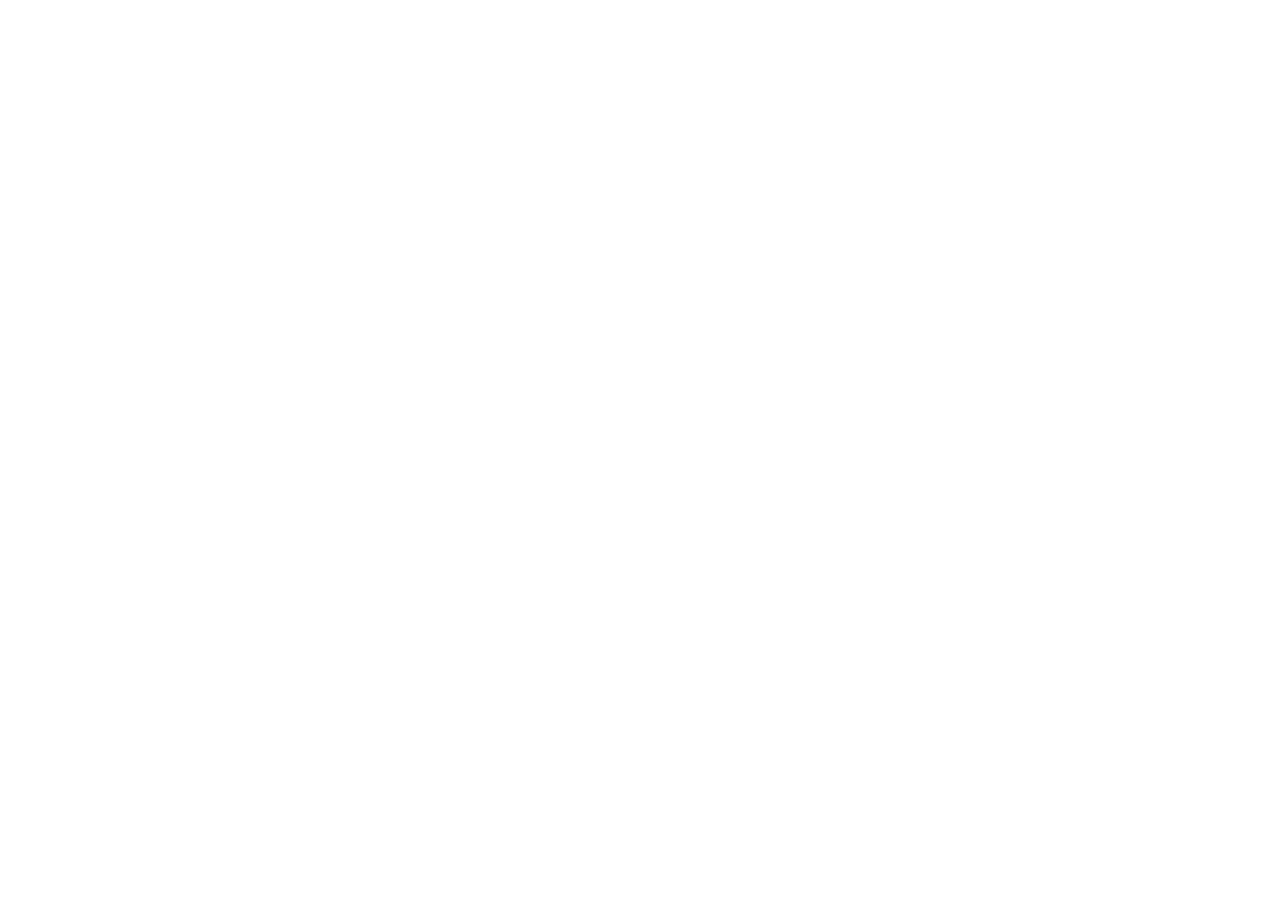
==== aarongordontop1.html @ 3df8363a "navigaton" ====
<!DOCTYPE html>
<html lang="en">
<head>
  <meta charset="UTF-8">
  <meta http-equiv="X-UA-Compatible" content="IE=edge">
  <meta name="viewport" content="width=device-width, initial-scale=1.0">
  <title>AARON GORDON</title>
</head>
<body>
  
</body>
</html>
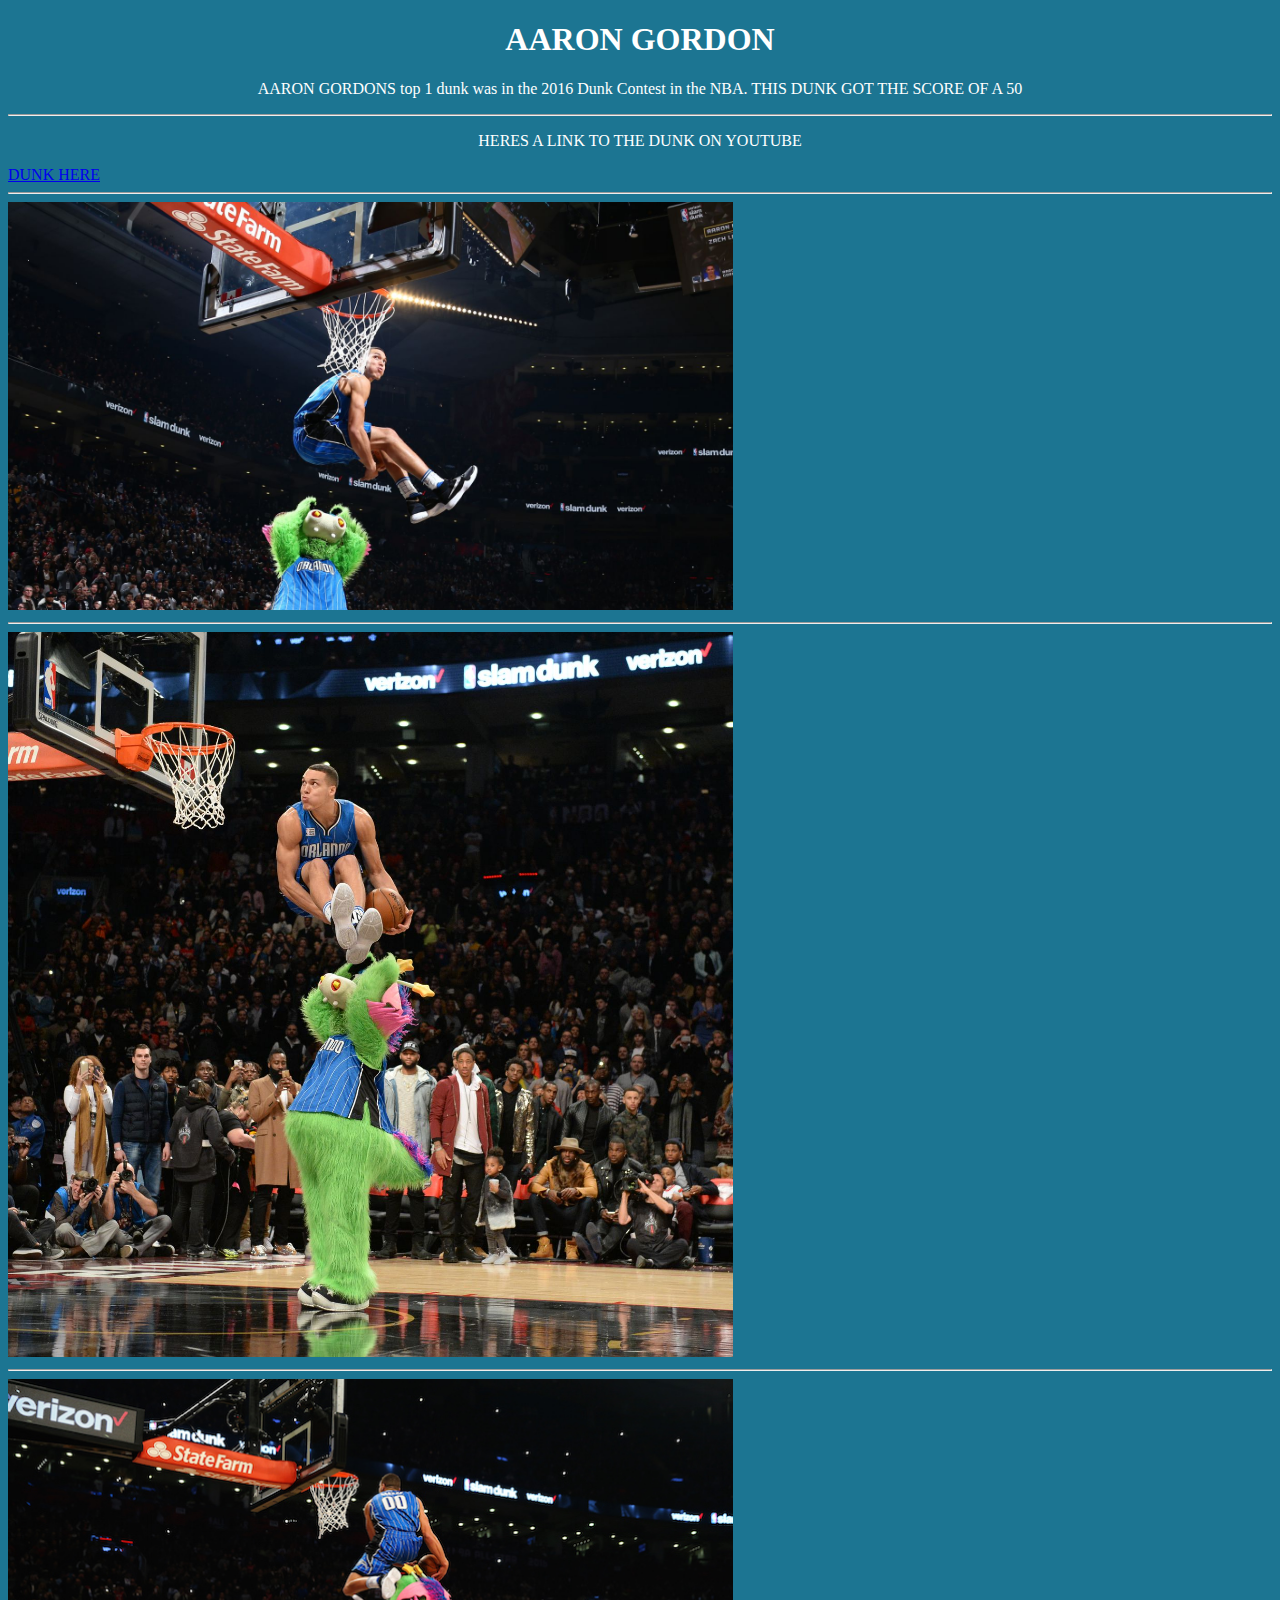
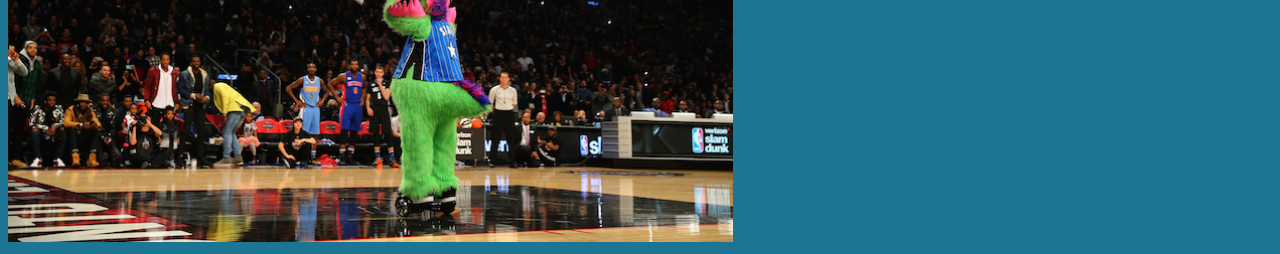
==== commit 258e418c: "ghj" ====
--- a/aarongordontop1.html
+++ b/aarongordontop1.html
@@ -4,9 +4,22 @@
   <meta charset="UTF-8">
   <meta http-equiv="X-UA-Compatible" content="IE=edge">
   <meta name="viewport" content="width=device-width, initial-scale=1.0">
+  <link rel="stylesheet" href="aarongordontop1.css">
   <title>AARON GORDON</title>
 </head>
 <body>
-  
+  <h1>AARON GORDON</h1>
+
+  <p>AARON GORDONS top 1 dunk was in the 2016 Dunk Contest in the NBA. THIS DUNK GOT THE SCORE OF A 50</p>
+  <hr>
+  <p>HERES A LINK TO THE DUNK ON YOUTUBE</p>
+  <a href="https://www.youtube.com/watch?v=5Q6n5NE6Cb4"> DUNK HERE</a>
+  <hr>
+  <img src="angle1aarongordon.jpg" width="725" alt="Angle 1">
+  <hr>
+  <img src="angle2aaron gordon.jpg" width="725" alt="Angle 2">
+  <hr>
+  <img src="angle3aarongordon.jpg" width="725" alt="angle 3">
+
 </body>
 </html>--- a/aarongordontop1.css
+++ b/aarongordontop1.css
@@ -0,0 +1,15 @@
+body{
+ background-color: rgb(28, 117, 146);
+}
+
+h1{
+  color: white;
+  text-align: center;
+}
+
+p{
+  color: white;
+  text-align: center;
+  border: 10px;
+  border-color: blue;
+}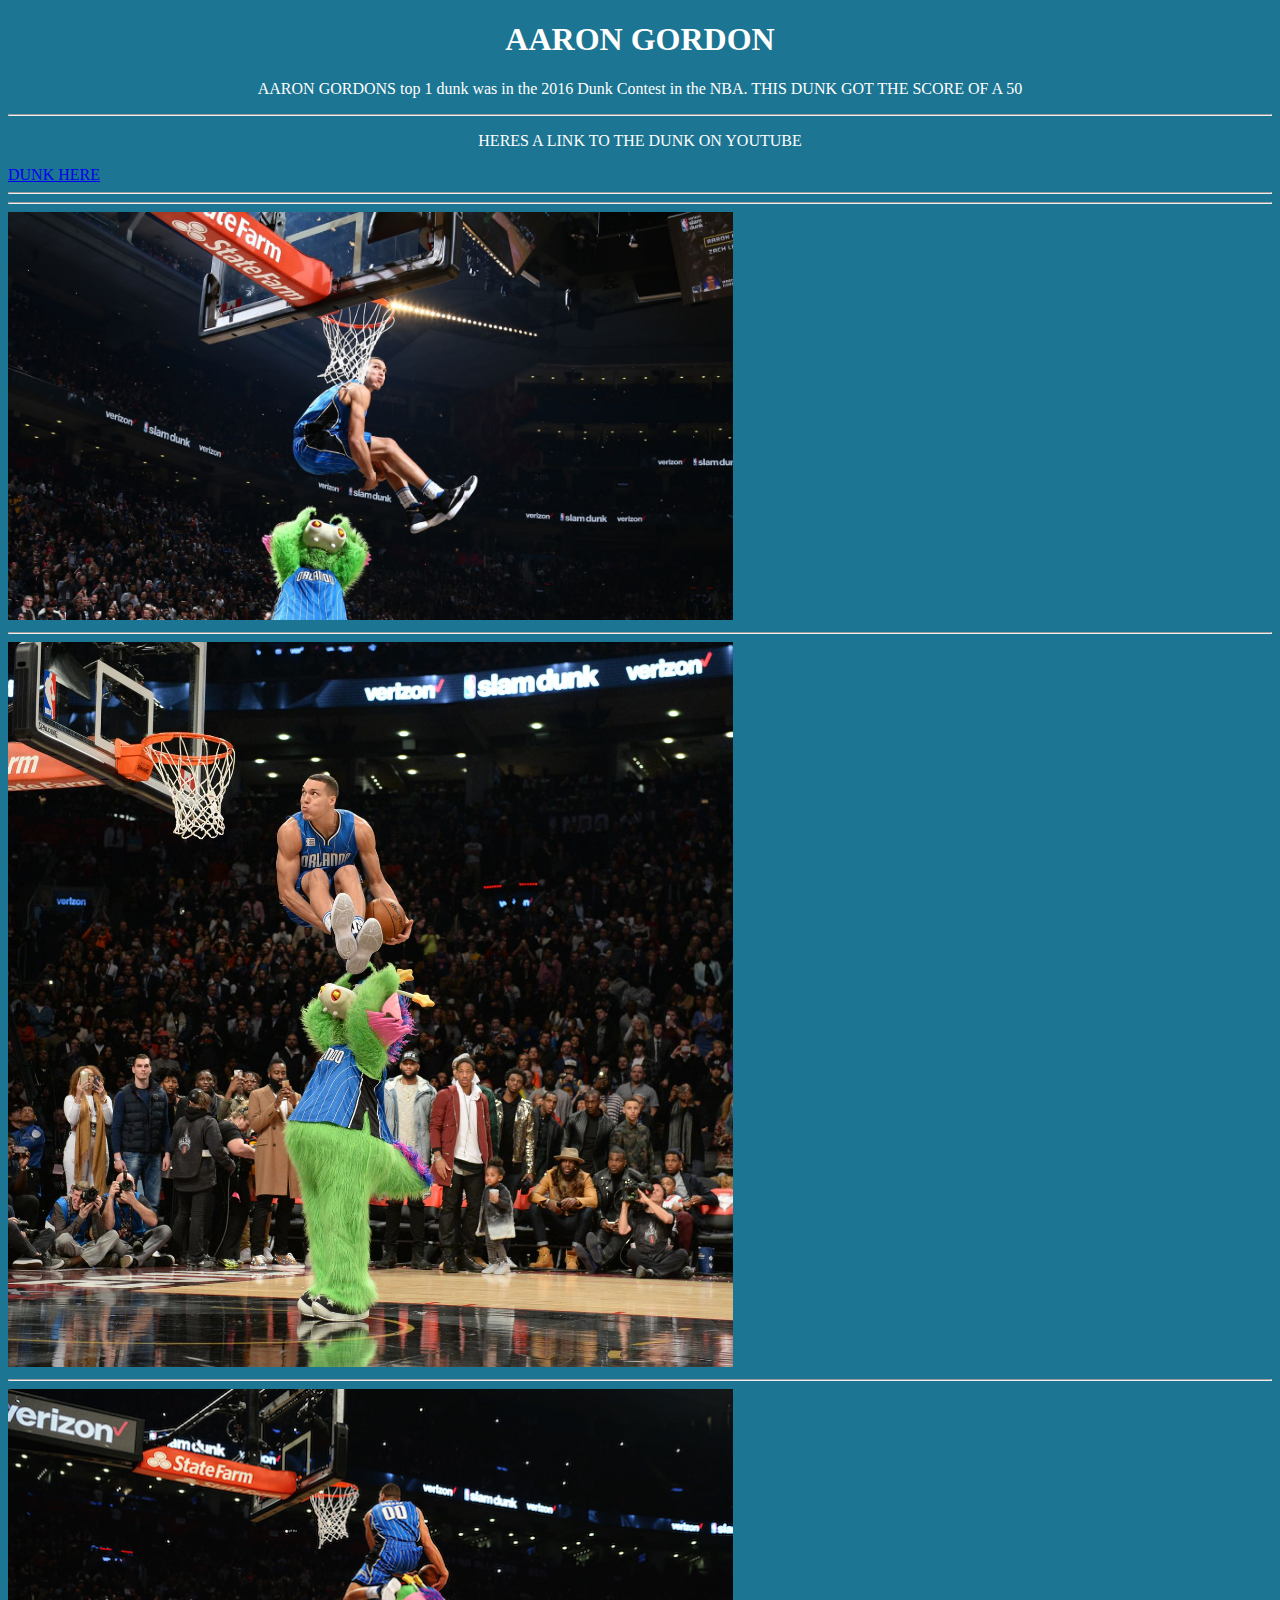
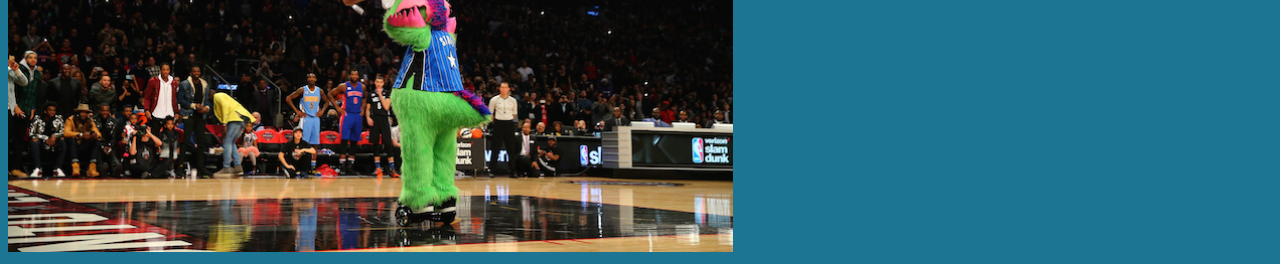
==== commit 1cb1bebc: "ewjdhuje" ====
--- a/aarongordontop1.html
+++ b/aarongordontop1.html
@@ -15,6 +15,9 @@
   <p>HERES A LINK TO THE DUNK ON YOUTUBE</p>
   <a href="https://www.youtube.com/watch?v=5Q6n5NE6Cb4"> DUNK HERE</a>
   <hr>
+  <link rel="stylesheet" href="index.html">
+  
+  <hr>
   <img src="angle1aarongordon.jpg" width="725" alt="Angle 1">
   <hr>
   <img src="angle2aaron gordon.jpg" width="725" alt="Angle 2">
--- a/aarongordontop1.css
+++ b/aarongordontop1.css
@@ -12,4 +12,6 @@
   text-align: center;
   border: 10px;
   border-color: blue;
-}+}
+
+
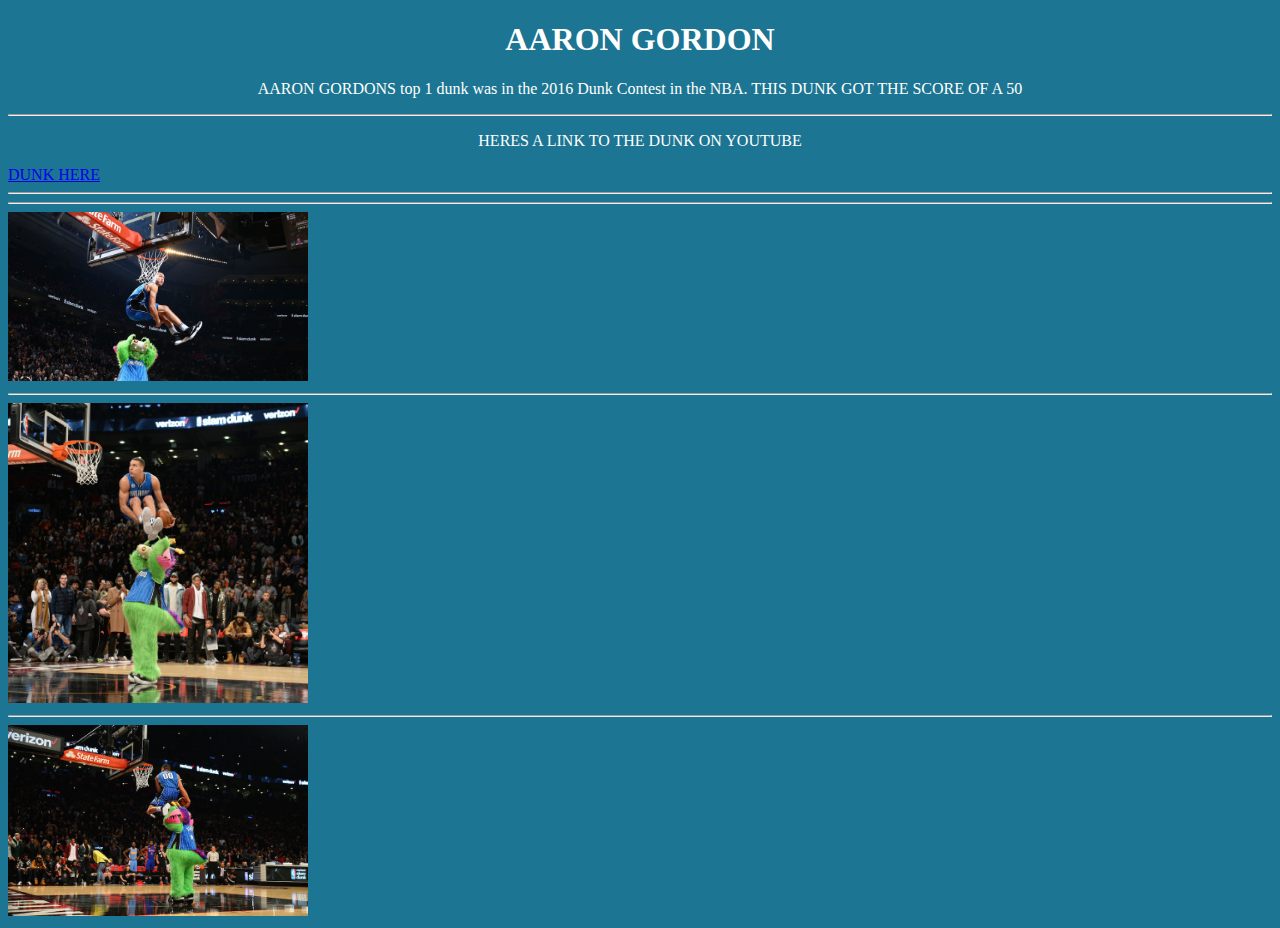
==== commit 6669b672: "im done" ====
--- a/aarongordontop1.html
+++ b/aarongordontop1.html
@@ -18,11 +18,11 @@
   <link rel="stylesheet" href="index.html">
   
   <hr>
-  <img src="angle1aarongordon.jpg" width="725" alt="Angle 1">
+  <img src="angle1aarongordon.jpg" width="300" alt="Angle 1">
   <hr>
-  <img src="angle2aaron gordon.jpg" width="725" alt="Angle 2">
+  <img src="angle2aaron gordon.jpg" width="300" alt="Angle 2">
   <hr>
-  <img src="angle3aarongordon.jpg" width="725" alt="angle 3">
+  <img src="angle3aarongordon.jpg" width="300" alt="angle 3">
 
 </body>
 </html>